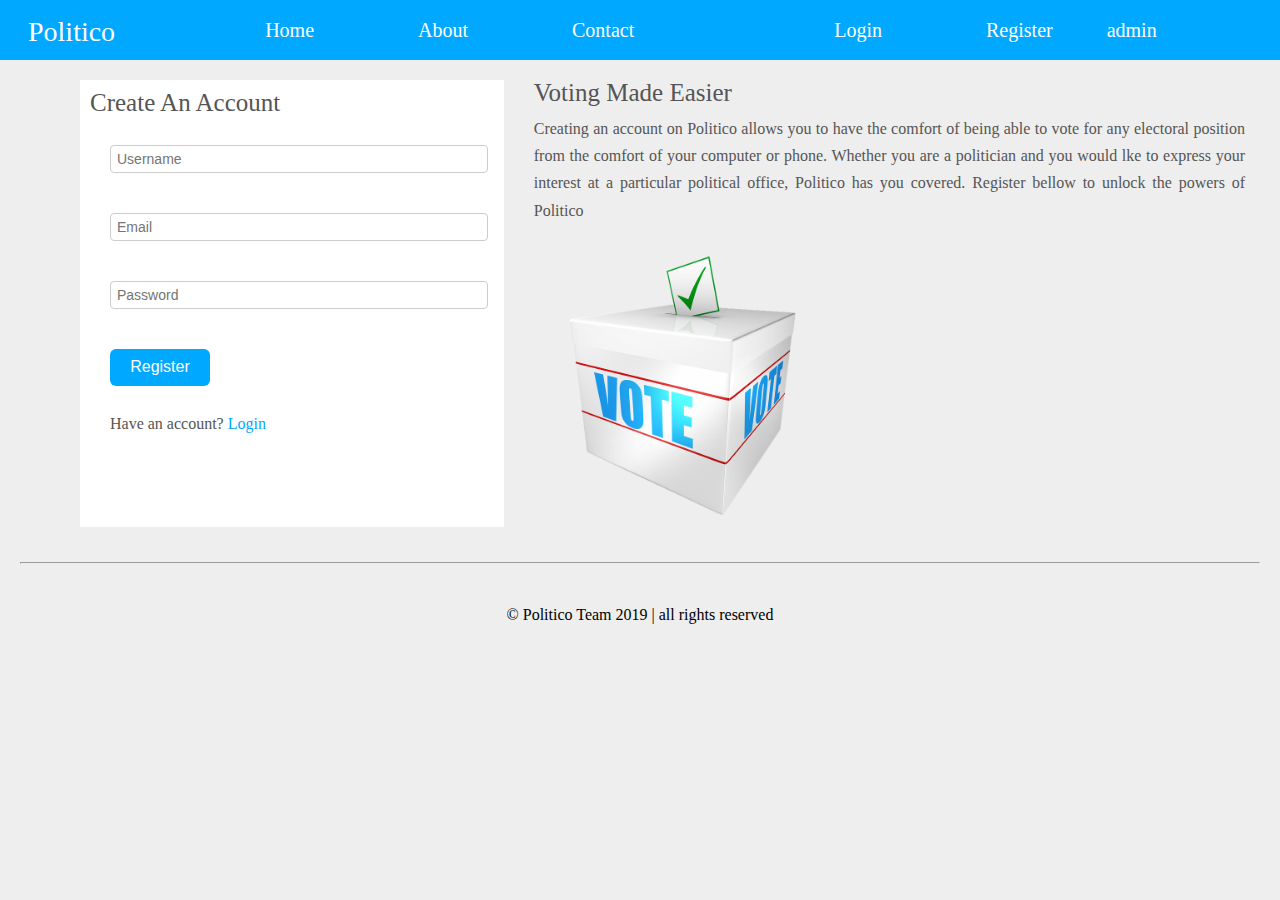
==== UI/index.html @ ec7c657a "Fixed broken links and finalised challenge1" ====
<!DOCTYPE html>
<html lang="en">

<head>
    <meta charset="UTF-8">
    <meta name="viewport" content="width=device-width, initial-scale=1.0">
    <meta http-equiv="X-UA-Compatible" content="ie=edge">
    <title>signup page</title>
    <link rel="stylesheet" href="css/main.css">
</head>

<body>
    <!-- navigation -->
    <div class="nav-row">
        <div class="logo">
            <p class="logo-text">Politico</p>
        </div>
        <div class="common-links">
            <ul>
                <li>
                    <a href="#">Home</a>
                </li>
                <li>
                    <a href="#">About</a>
                </li>
                <li>
                    <a href="#">Contact</a>
                </li>
            </ul>
        </div>
        <div class="login-links">
            <ul>
                <li>
                    <a href="login.html">Login</a>
                </li>
                <li>
                    <a href="signup.html">Register</a>
                </li>
                <a href="create-party.html" class="admin">admin</a>
            </ul>
        </div>

    </div>
    <!-- end of navigation -->
    <div class="main">
        <div class="account">
            <h1 class="account-text">Create An Account</h1>
            <div class="form-div">

                <form action="user-vote.html">

                    <input type="text" class="input" placeholder="Username">


                    <input type="email" class="input" placeholder="Email">


                    <input type="password" class="input" placeholder="Password">

                    <p>
                        <input type="submit" value="Register" class="bt">
                    </p>
                    <p class="login-text">Have an account? <a href="login.html">Login</a></p>
                </form>
            </div>
        </div>
        <div class="description">
            <div>
                <p class="vote-text">Voting Made Easier</p>
                <p class="desc-text">
                    Creating an account on Politico allows you to have the comfort of being able to vote for any
                    electoral
                    position from the comfort of your computer or phone. Whether you are a politician and you would lke
                    to
                    express your interest at a particular political office, Politico has you covered. <strong>Register</strong>
                    bellow
                    to unlock the powers of Politico
                </p>
                <div class="img-div"><img src="img/ballot.png" alt="ballot box"></div>
            </div>
        </div>
    </div>
    <div class="footer">
        <hr class="hr">
        <p class="footer-text">&copy; Politico Team 2019 | all rights reserved</p>
    </div>

</body>

</html>
---- UI/css/main.css ----
/* reset browser defautls */

html, body, div, span, applet, object, iframe,
h1, h2, h3, h4, h5, h6, p, blockquote, pre,
a, abbr, acronym, address, big, cite, code,
del, dfn, em, img, ins, kbd, q, s, samp,
small, strike, strong, sub, sup, tt, var,
b, u, i, center,
dl, dt, dd, ol, ul, li,
fieldset, form, label, legend,
table, caption, tbody, tfoot, thead, tr, th, td,
article, aside, canvas, details, embed, 
figure, figcaption, footer, header, hgroup, 
menu, nav, output, ruby, section, summary,
time, mark, audio, video {
	margin: 0;
	padding: 0;
	border: 0;
	font-size: 100%;
	font: inherit;
	vertical-align: baseline;
}
/* HTML5 display-role reset for older browsers */
article, aside, details, figcaption, figure, 
footer, header, hgroup, menu, nav, section {
	display: block;
}
body {
	line-height: 1;
}
ol, ul {
	list-style: none;
}
blockquote, q {
	quotes: none;
}
blockquote:before, blockquote:after,
q:before, q:after {
	content: '';
	content: none;
}
table {
	border-collapse: collapse;
	border-spacing: 0;
}

body{
    background-color: #eeeeee;
}


 @media screen and (min-width:1104px){  
.nav-row{
    display: flex;
    background-color: #00a8ff;
}
.logo{
    padding-left: 28px;
    padding-top: 18px; 
}
.admin{
    text-decoration: none;
    color: #FFF;
    font-size: 20px;
}
.logo-text{
    font-size: 28px;
    color: #FFF;
}
.common-links{
    margin-top: 20px;
}
.common-links ul{
    margin-left: 100px;
}
.common-links ul li{
    display: inline;
    margin: 20px; 
    padding-top: 30px;

} 
.common-links ul li a{
    color: #FFF;
    margin: 30px;
    font-size: 20px;
    text-decoration: none

} 
.login-links ul{
    margin-left: 100px;
}
.login-links ul li{
    display: inline-block;
    margin: 20px;

} 
.login-links ul li a{
    color: #FFF;
    margin: 30px;
    font-size: 20px;
    text-decoration: none

} 
.main{
    display: flex;
    padding-top: 20px;
    padding-left:50px; 
}
.account{
    margin-left:30px;
    width: 100%; 
     background-color: #FFF;
}
.form-div{
    background-color: #FFF;
    padding: 30px;
}
.input{
    position: relative;
  z-index: 2;
  float: left;
  width: 100%;
  margin-bottom: 40px;
  display: block;
  width: 100%;
  height: 20px;
  padding: 3px 6px;
  font-size: 14px;
  line-height: 1.42857143;
  color: #555;
  background-color: #fff;
  background-image: none;
  border: 1px solid #ccc;
  border-radius: 4px;
}
.form-label{
}
.bt{
     display: inline-block;
  padding: 6px 12px;
  margin-bottom: 0;
  font-size: 16px;
  font-weight: normal;
  line-height: 1.42857143;
  text-align: center;
  white-space: nowrap;
  vertical-align: middle;
  background-image: none;
  border: 1px solid transparent;
  border-radius: 6px;
  width: 100px;
  color: #FFF;
  background-color: #00a8ff;
}
.bt:hover{
    cursor: pointer;
    background-color: #00a8ff;
}
.account-text{
    font-size: 25px;
    padding-top:10px; 
    padding-left:10px; 
    color: #555;
}
.desc-text{
    color: #555;
    padding-top:10px;
    line-height: 1.7;
    text-align: justify;
    padding-right:35px; 

}
.description{
    padding-left: 30px;
}
.img-div{
    text-align: center;
    width: 300px;
}
.img-div img{
    width: 300px;
}
.vote-text{
    color: #555;
    font-size: 25px;
}
.login-text{
    padding-top:30px;
    color: #555; 
}
.login-text a{
    
    color:#00a8ff; 
    text-decoration: none;
}
.footer{

}
.footer-text{
    padding: 35px;
    text-align: center;
}
.hr{
    margin-top: 35px;
    margin-left: 20px;
    margin-right: 20px;
}

} 




@media only screen and (max-width:1104px){
    .nav-row{
    display: flex;
    background-color: #00a8ff;

}
.logo{
    padding-left: 26px;
    padding-top: 18px; 
}
.admin{
    text-decoration: none;
    color: #FFF;
    font-size: 20px;
}
.logo-text{
    font-size: 80px;
    color: #FFF;
    padding: 30px;

}
.common-links{
margin:50px;
}
.common-links ul{
    /* margin-left: 10px; */
    padding-top: 30px;
}
common-links ul li{
    display: inline-block;
    margin: 0px;

}
.common-links ul li a{
    color: #FFF;
    margin: 0px;
    font-size: 25px;
    text-decoration: none;
    font-size: 30px;

} 
.login-links ul li{
    display: inline-block;
    margin-left: 5px;
    margin-top: 70px;
    /* margin-bottom: 0px; */

} 
.login-links ul li a{
    color: #FFF;
    margin-left: 20px;
    font-size: 32px;
    text-decoration: none


}
.main{
    display: block;
    padding-top: 20px;
    padding-left:20px; 
}
.account{
    margin-left:30px;
    /* width: 100%;  */
     background-color: #FFF;
     margin-right:30px; 
}
.form-div{
    background-color: #FFF;
    padding: 30px;
    /* width: 500px; */
}
.input{
    position: relative;
  z-index: 2;
  float: left;
  width: 100%;
  margin-bottom: 30px;
  display: block;
  height: 50px;
  padding: 3px 6px;
  font-size: 30px;
  line-height: 1.42857143;
  color: #555;
  background-color: #fff;
  background-image: none;
  border: 1px solid #ccc;
  border-radius: 4px;
}
.bt{
     display: inline-block;
  padding: 6px 12px;
  margin-bottom: 0;
  font-size: 32px;
  font-weight: normal;
  line-height: 1.42857143;
  text-align: center;
  white-space: nowrap;
  vertical-align: middle;
  background-image: none;
  border: 1px solid transparent;
  border-radius: 6px;
  width: 150px;
  color: #FFF;
  background-color: #00a8ff;
}
.bt:hover{
    cursor: pointer;
    background-color: aqua;
}
.account-text{
    font-size: 35px;
    padding-top:10px; 
    padding-left:10px; 
    color: #555;
    text-align: center;
}
.desc-text{
    color: #555;
    padding-top:10px;
    line-height: 1.8;
    text-align: justify;
    padding-right:35px; 
    font-size: 20px;

}
.description{
    display: block;
}
.img-div{
    text-align: center;
    /* width: 300px; */
}
.img-div img{
    width: 400px;
}
.vote-text{
    color: #555;
    font-size: 50px;
    padding-top: 30px;
}
.desc-text{
    margin: 20px;
    font-size: 30px;
}
.login-text{
    padding-top:30px;
    color: #555; 
    font-size: 35px;
}
.login-text a{
    
    color:#00a8ff; 
    text-decoration: none;
}
.footer-text{
    padding: 35px;
    text-align: center;
    font-size: 30px;
}
.hr{
    margin-top: 35px;
    margin-left: 20px;
    margin-right: 20px;
}
}



@media screen and (max-width:820px){
    .nav-row{
    display: block;
    background-color: #00a8ff;
}
.logo{
    padding-left: 10px;
    padding-top: 10px; 
}
.logo-text{
    font-size: 60px;
    color: #FFF;
}
.common-links ul{
    margin-left: 100px;
    padding-top: 30px;
}
.common-links ul li{
    display: block;
    margin: 20px; 

}
.admin{
    text-decoration: none;
    color: #FFF;
    font-size: 20px;
}
.common-links ul li a{
    color: #FFF;
    margin: 30px;
    font-size: 30px;
    text-decoration: none

} 
.login-links ul{
    margin-left: 150px;
}
.login-links ul li{
    display: block;
    margin: 20px;

} 
.login-links ul li a{
    color: #FFF;
    margin: 30px;
    font-size: 30px;
    text-decoration: none

} 
.main{
    display: block;
    padding-top: 20px;
    padding-left:20px; 
}
.account{
    /* margin-left:30px; */
    width: 80%; 
     background-color: #FFF;
}
.form-div{
    background-color: #FFF;
    padding: 30px;
}
.bt{
     display: inline-block;
  padding: 6px 12px;
  margin-bottom: 0;
  font-size: 30px;
  font-weight: normal;
  line-height: 1.42857143;
  text-align: center;
  white-space: nowrap;
  vertical-align: middle;
  background-image: none;
  border: 1px solid transparent;
  border-radius: 6px;
  width: 200px;
  color: #FFF;
  background-color: #00a8ff;
}
.input{
    position: relative;
  z-index: 2;
  float: left;
  width: 100%;
  margin-bottom: 30px;
  display: block;
  height: 50px;
  padding: 3px 6px;
  font-size: 30px;
  line-height: 1.42857143;
  color: #555;
  background-color: #fff;
  background-image: none;
  border: 1px solid #ccc;
  border-radius: 4px;
}
.bt:hover{
    cursor: pointer;
    background-color: aqua;
}
.account-text{
    font-size: 35px;
    padding-top:10px; 
    padding-left:10px; 
    color: #555;
}
.desc-text{
    display: none;
    color: #555;
    padding-top:10px;
    line-height: 1.7;
    text-align: justify;
    padding-right:35px; 

}
.description{
    display: none;
}
.img-div{
    display: none;
    text-align: center;
    width: 300px;
}
.img-div img{
    display: none;
    width: 200px;
}
.vote-text{
    display: none;
    color: #555;
    font-size: 30px;
}
.login-text{
    padding-top:30px;
    color: #555; 
    font-size: 35px;
}
.login-text a{
    
    color:#00a8ff; 
    text-decoration: none;
}
.footer-text{
    padding: 35px;
    text-align: center;
    font-size: 30px;
}
}
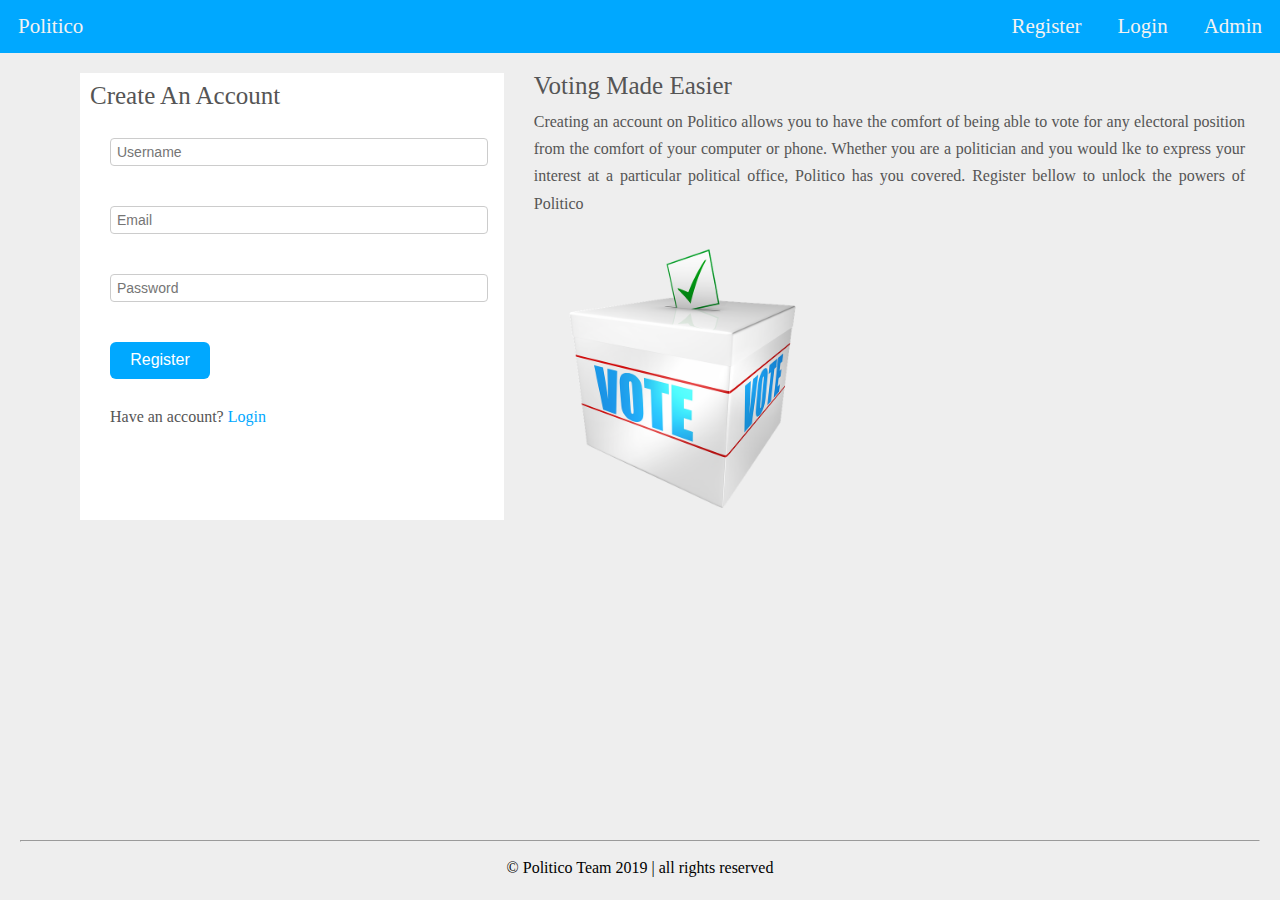
==== commit 8e0c6a11: "[finishes #163884645] Bug fix on header and footer elements" ====
--- a/UI/index.html
+++ b/UI/index.html
@@ -10,79 +10,58 @@
 </head>
 
 <body>
-    <!-- navigation -->
-    <div class="nav-row">
-        <div class="logo">
-            <p class="logo-text">Politico</p>
+    <div id="body-container">
+        <!-- navigation -->
+        <div class="topnav" id="header">
+            <a class="" href="index.html">Politico</a>
+            <div class="topnav-right">
+                <a href="index.html">Register</a>
+                <a href="login.html">Login</a>
+                <a href="create-party.html">Admin</a>
+            </div>
         </div>
-        <div class="common-links">
-            <ul>
-                <li>
-                    <a href="#">Home</a>
-                </li>
-                <li>
-                    <a href="#">About</a>
-                </li>
-                <li>
-                    <a href="#">Contact</a>
-                </li>
-            </ul>
-        </div>
-        <div class="login-links">
-            <ul>
-                <li>
-                    <a href="login.html">Login</a>
-                </li>
-                <li>
-                    <a href="signup.html">Register</a>
-                </li>
-                <a href="create-party.html" class="admin">admin</a>
-            </ul>
-        </div>
+        <div class="main" id="body">
+            <div class="account">
+                <h1 class="account-text">Create An Account</h1>
+                <div class="form-div">
 
-    </div>
-    <!-- end of navigation -->
-    <div class="main">
-        <div class="account">
-            <h1 class="account-text">Create An Account</h1>
-            <div class="form-div">
+                    <form action="user-vote.html">
 
-                <form action="user-vote.html">
-
-                    <input type="text" class="input" placeholder="Username">
+                        <input type="text" class="input" placeholder="Username">
 
 
-                    <input type="email" class="input" placeholder="Email">
+                        <input type="email" class="input" placeholder="Email">
 
 
-                    <input type="password" class="input" placeholder="Password">
+                        <input type="password" class="input" placeholder="Password">
 
-                    <p>
-                        <input type="submit" value="Register" class="bt">
+                        <p>
+                            <input type="submit" value="Register" class="bt">
+                        </p>
+                        <p class="login-text">Have an account? <a href="login.html">Login</a></p>
+                    </form>
+                </div>
+            </div>
+            <div class="description">
+                <div>
+                    <p class="vote-text">Voting Made Easier</p>
+                    <p class="desc-text">
+                        Creating an account on Politico allows you to have the comfort of being able to vote for any
+                        electoral
+                        position from the comfort of your computer or phone. Whether you are a politician and you would lke
+                        to
+                        express your interest at a particular political office, Politico has you covered. <strong>Register</strong>
+                        bellow
+                        to unlock the powers of Politico
                     </p>
-                    <p class="login-text">Have an account? <a href="login.html">Login</a></p>
-                </form>
+                    <div class="img-div"><img src="img/ballot.png" alt="ballot box"></div>
+                </div>
             </div>
         </div>
-        <div class="description">
-            <div>
-                <p class="vote-text">Voting Made Easier</p>
-                <p class="desc-text">
-                    Creating an account on Politico allows you to have the comfort of being able to vote for any
-                    electoral
-                    position from the comfort of your computer or phone. Whether you are a politician and you would lke
-                    to
-                    express your interest at a particular political office, Politico has you covered. <strong>Register</strong>
-                    bellow
-                    to unlock the powers of Politico
-                </p>
-                <div class="img-div"><img src="img/ballot.png" alt="ballot box"></div>
-            </div>
+        <div class="footer" id="footer">
+            <hr class="hr">
+            <p class="footer-text">&copy; Politico Team 2019 | all rights reserved</p>
         </div>
-    </div>
-    <div class="footer">
-        <hr class="hr">
-        <p class="footer-text">&copy; Politico Team 2019 | all rights reserved</p>
     </div>
 
 </body>
--- a/UI/css/main.css
+++ b/UI/css/main.css
@@ -26,7 +26,8 @@
 	display: block;
 }
 body {
-	line-height: 1;
+    line-height: 1;
+    height: 100%;
 }
 ol, ul {
 	list-style: none;
@@ -47,16 +48,54 @@
 body{
     background-color: #eeeeee;
 }
+/* #body-container{
+    min-height:100%;
+   position:relative;
+} */
 
 
  @media screen and (min-width:1104px){  
+   
+.topnav {
+    background-color: #00a8ff;
+    overflow: hidden;
+}
+
+
+.topnav a {
+  float: left;
+  color: #f2f2f2;
+  text-align: center;
+  padding: 16px 18px;
+  text-decoration: none;
+  font-size: 21px;
+}
+
+
+/* .topnav a:hover {
+  background-color: #ddd;
+  color: black;
+} */
+
+
+.topnav a.active {
+  background-color: #00a8ff;
+  color: white;
+}
+
+
+.topnav-right {
+  float: right;
+}
 .nav-row{
-    display: flex;
+    /* display: flex; */
     background-color: #00a8ff;
 }
 .logo{
     padding-left: 28px;
     padding-top: 18px; 
+    float: left;
+    background-color: #00a8ff;
 }
 .admin{
     text-decoration: none;
@@ -66,6 +105,7 @@
 .logo-text{
     font-size: 28px;
     color: #FFF;
+    text-decoration: none;
 }
 .common-links{
     margin-top: 20px;
@@ -86,6 +126,10 @@
     text-decoration: none
 
 } 
+.login-links{
+    float:right;
+    background-color: #00a8ff;
+}
 .login-links ul{
     margin-left: 100px;
 }
@@ -102,9 +146,11 @@
 
 } 
 .main{
+    clear: both;
     display: flex;
     padding-top: 20px;
     padding-left:50px; 
+    margin-bottom:150px; 
 }
 .account{
     margin-left:30px;
@@ -193,25 +239,60 @@
     color:#00a8ff; 
     text-decoration: none;
 }
-.footer{
-
-}
 .footer-text{
-    padding: 35px;
+    padding: 10px;
     text-align: center;
 }
 .hr{
-    margin-top: 35px;
+    margin-top: 0px;
     margin-left: 20px;
     margin-right: 20px;
 }
 
 } 
+.footer{
+    position:absolute;
+   bottom:0;
+   width:100%;
+   height:60px;   /* Height of the footer */
+}
 
 
 
 
 @media only screen and (max-width:1104px){
+      
+.topnav {
+    background-color: #00a8ff;
+    overflow: hidden;
+}
+
+
+.topnav a {
+  float: left;
+  color: #f2f2f2;
+  text-align: center;
+  padding: 16px 18px;
+  text-decoration: none;
+  font-size: 21px;
+}
+
+
+/* .topnav a:hover {
+  background-color: #ddd;
+  color: black;
+} */
+
+
+.topnav a.active {
+  background-color: #00a8ff;
+  color: white;
+}
+
+
+.topnav-right {
+  float: right;
+}
     .nav-row{
     display: flex;
     background-color: #00a8ff;
@@ -226,10 +307,14 @@
     color: #FFF;
     font-size: 20px;
 }
-.logo-text{
+.logo a{
+    text-decoration: none; 
+}
+.logo-text {
     font-size: 80px;
     color: #FFF;
     padding: 30px;
+    text-decoration: none;
 
 }
 .common-links{
@@ -381,6 +466,38 @@
 
 
 @media screen and (max-width:820px){
+      
+.topnav {
+    background-color: #00a8ff;
+    overflow: hidden;
+}
+
+
+.topnav a {
+  float: left;
+  color: #f2f2f2;
+  text-align: center;
+  padding: 16px 18px;
+  text-decoration: none;
+  font-size: 21px;
+}
+
+
+/* .topnav a:hover {
+  background-color: #ddd;
+  color: black;
+} */
+
+
+.topnav a.active {
+  background-color: #00a8ff;
+  color: white;
+}
+
+
+.topnav-right {
+  float: right;
+}
     .nav-row{
     display: block;
     background-color: #00a8ff;
